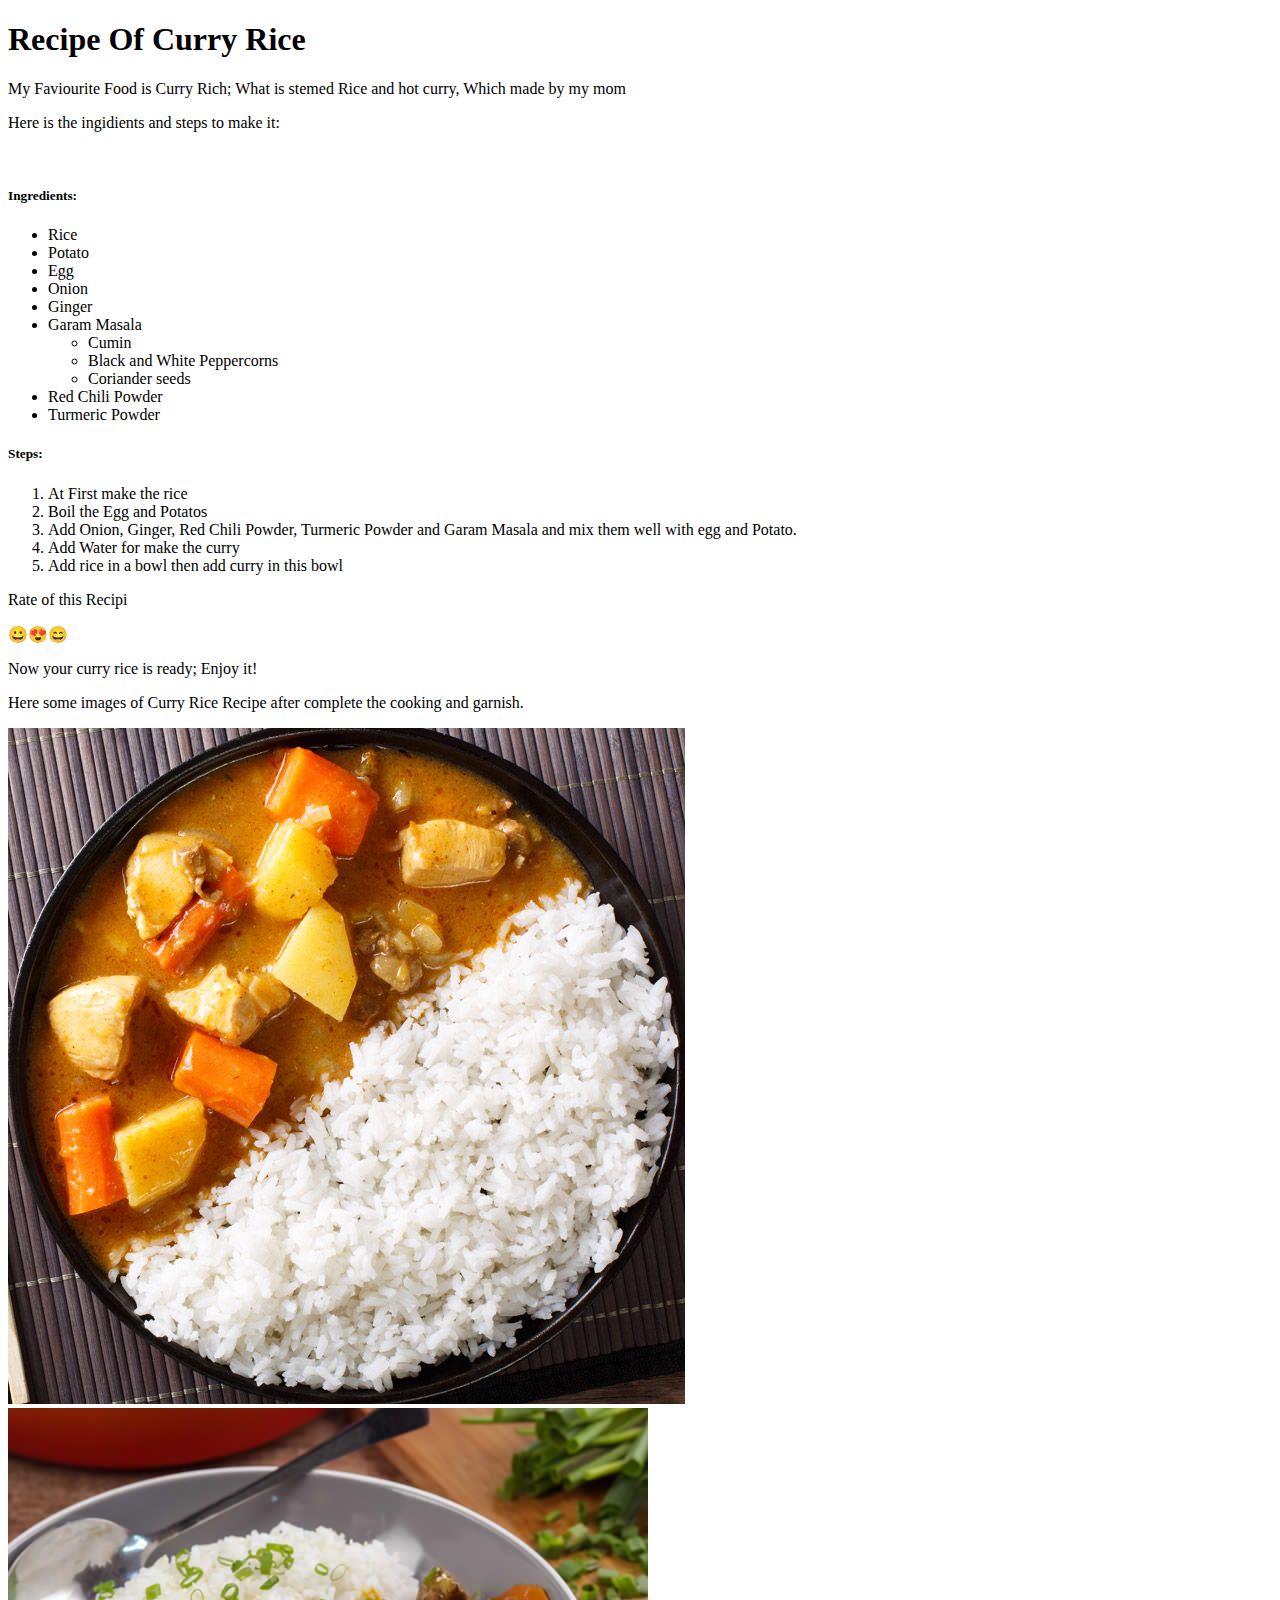
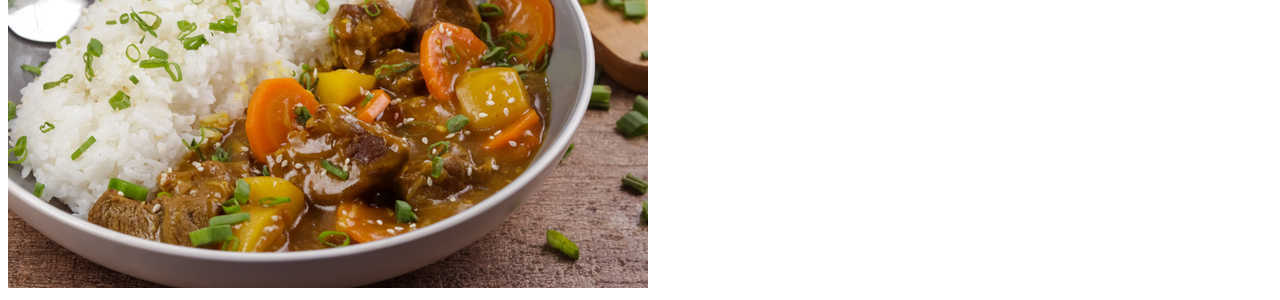
==== Homework2/index.html @ 783c0bb6 "second assinment" ====
<!DOCTYPE html>
<html lang="en">
<head>
    <meta charset="UTF-8">
    <meta name="viewport" content="width='device-width', initial-scale=1.0">
    <title>Curry Rice</title>
</head>
<body>
    <h1>Recipe Of Curry Rice</h1>
    <p>My Faviourite Food is Curry Rich; What is stemed Rice and hot curry, Which made by my mom<p>
        <p>Here is the ingidients and steps to make it: </p>
        <br/>
        <h5>Ingredients:</h5> 
        <ul>
            <li>Rice</li>
            <!-- Only For Make Rice -->
            <li>Potato</li>
            <li>Egg</li>
            <li>Onion</li>
            <li>Ginger</li>
            <li>Garam Masala</li>
                <ul>
                    <li>Cumin</li>
                    <li>Black and White  Peppercorns</li>
                    <li>Coriander seeds</li>
                </ul>
            <li>Red Chili Powder</li>
            <li>Turmeric Powder</li>
            <!-- Those  are for Garnishing -->
        </ul>
    <h5>Steps:</h5>
        <ol>
            <li>At First make the rice</li>
            <li>Boil the Egg and Potatos</li>
            <li>Add Onion, Ginger, Red Chili Powder, Turmeric Powder and Garam Masala and  mix them well with egg and Potato. </li>
            <!-- Those make the curry so many testy -->
            <li>Add Water for make the curry</li>
            <li>Add rice in a bowl then add curry in this bowl</li>
        </ol>
        <p>Rate of this Recipi 
            <p>&#128512;&#128525;&#128516</p>
        </p>
        <p>Now your curry rice is ready; Enjoy it!</p>
        <p>Here some images of Curry Rice Recipe after complete the cooking and garnish.</p>
        <img src="assets/chicken-curry2.jpg" alt="">
        <img src="assets/jc.jpg" alt="">
</body>
</html>
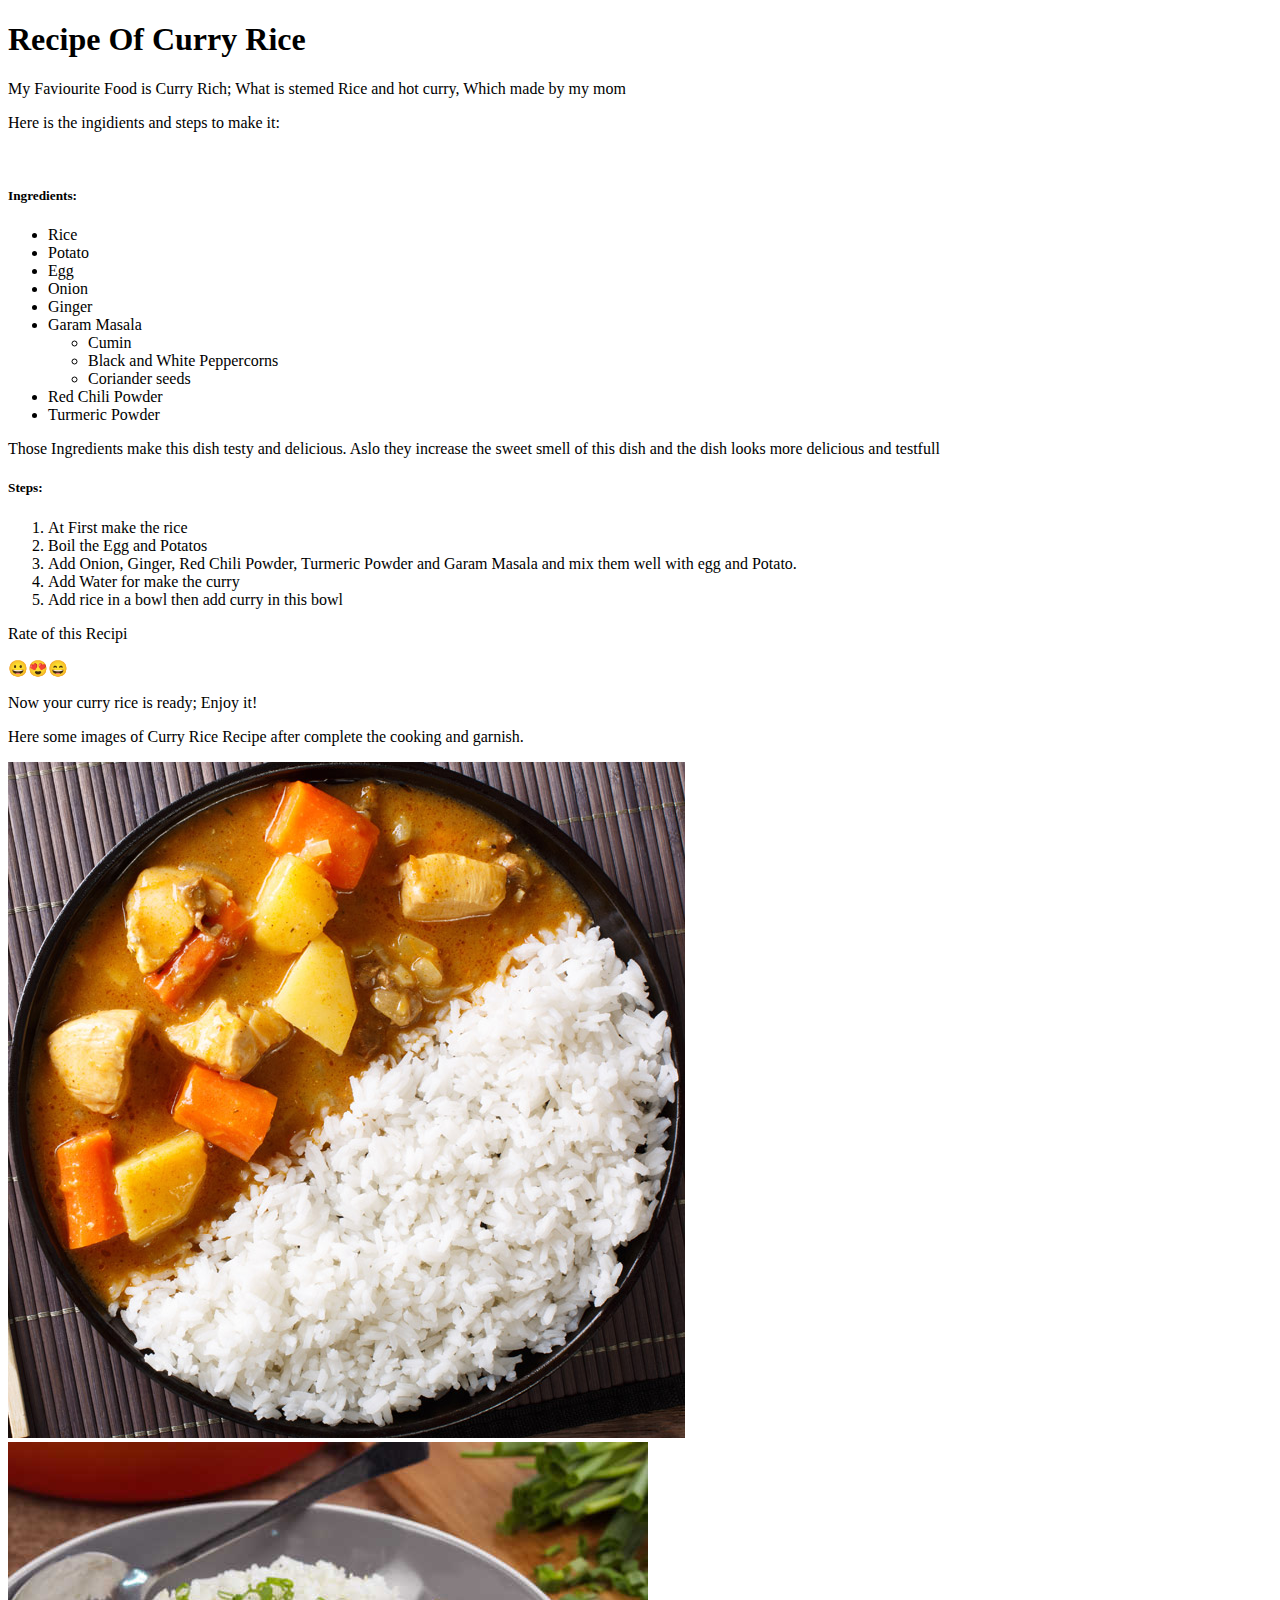
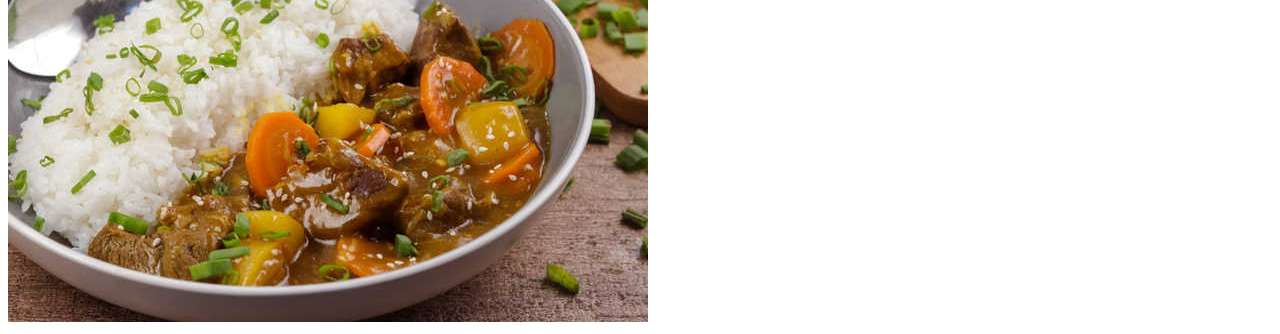
==== commit 86dea7c5: "update" ====
--- a/Homework2/index.html
+++ b/Homework2/index.html
@@ -28,6 +28,7 @@
             <li>Turmeric Powder</li>
             <!-- Those  are for Garnishing -->
         </ul>
+        <p>Those Ingredients make this dish testy and delicious. Aslo they increase the sweet smell of this dish and the dish looks more delicious and testfull</p>
     <h5>Steps:</h5>
         <ol>
             <li>At First make the rice</li>
